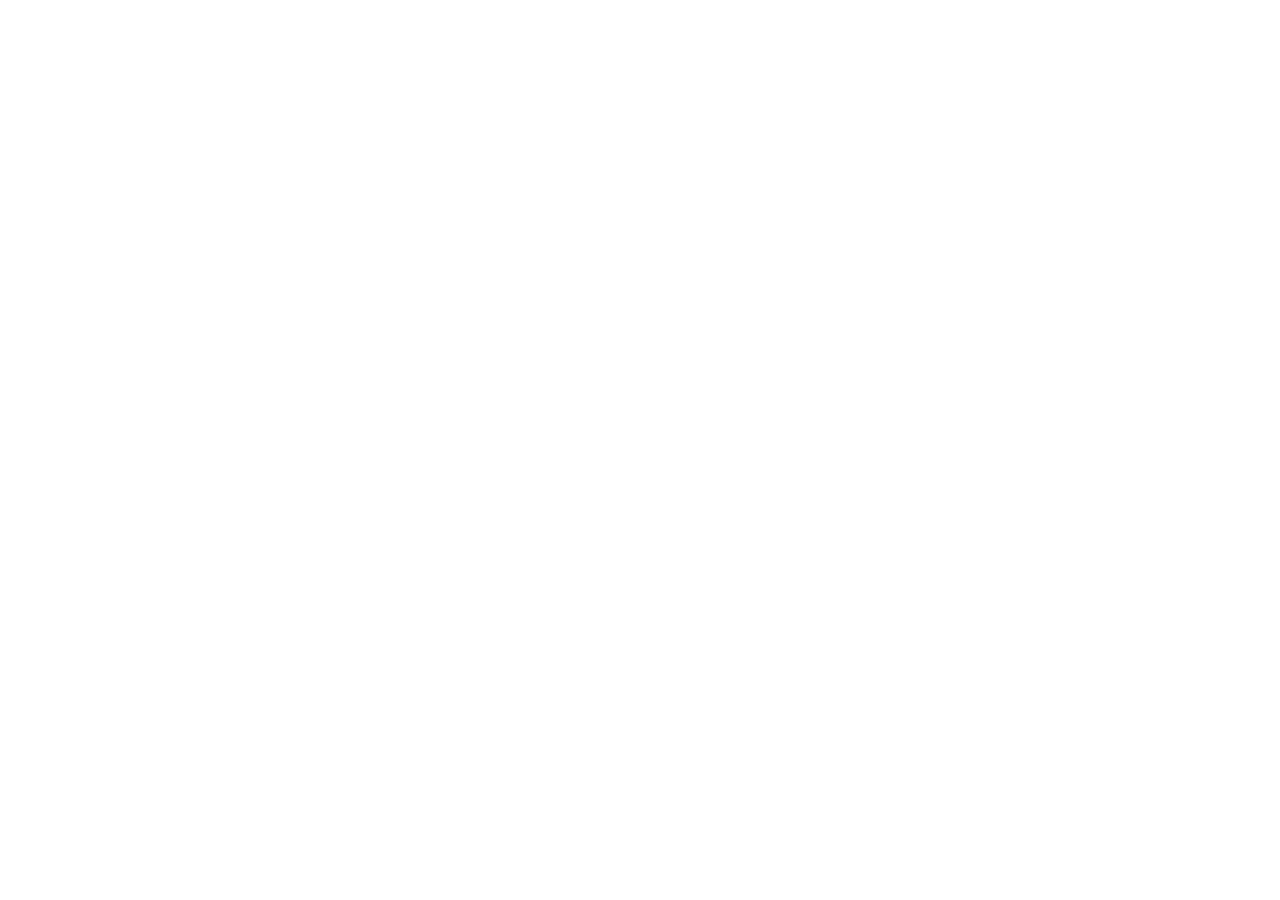
==== crates/inspect-web/index.html @ 6d289a97 "LDW280-17619 sheet 3: the first redrawing, with its viewer A fully constrained redraw of Grumman dra" ====
<!doctype html>
<html lang="en" data-theme="white">
<head>
<meta charset="utf-8">
<meta name="viewport" content="width=device-width, initial-scale=1, viewport-fit=cover">
<title>Apollo LEM redrawings</title>
<link rel="icon" href="data:,">
<script>
  // The look before the page is up: the system's scheme.
  if (matchMedia("(prefers-color-scheme: dark)").matches) document.documentElement.dataset.theme = "hud";
  // No WebGPU: the static page, without loading the viewer. (?nogpu=1 pretends.)
  if (!navigator.gpu || /[?&]nogpu\b/.test(location.search)) {
    location.replace("fallback.html?reason=" + encodeURIComponent("WebGPU is not available in this browser."));
  }
</script>
<link data-trunk rel="css" href="theme.css">
<link data-trunk rel="copy-file" href="fallback.html">
<link data-trunk rel="copy-file" href="about.html">
<link data-trunk rel="copy-dir" href="fonts">
<link data-trunk rel="rust" data-bindgen-target="web" />
</head>
<body></body>
</html>
---- crates/inspect-web/theme.css ----
/* lmsheets inspector: the chrome's themes.
 *
 * One layout, two looks, each only tokens (docs/redraw-plan.md §5, Themes):
 *  - "white" (White lab): white panels, hairlines, normal-case sans, one
 *    blue accent, the sheet on paper.
 *  - "hud" (HUD): near-black, cyan hairlines, monospace capitals, the sheet
 *    dark too (the canvases follow; see lmsheets-inspector's Theme).
 * The page follows prefers-color-scheme until the switch is used; the
 * `data-theme` on <html> is set by the chrome. Fonts are vendored (SIL Open
 * Font Licence) so the app runs with no network. */

@font-face {
  font-family: "JetBrains Mono";
  src: url("fonts/JetBrainsMono[wght].ttf") format("truetype");
  font-weight: 100 800;
  font-display: swap;
}
@font-face {
  font-family: "Inter";
  src: url("fonts/Inter[opsz,wght].ttf") format("truetype");
  font-weight: 100 900;
  font-display: swap;
}

:root, :root[data-theme="white"] {
  --bg: #f4f5f6;
  --panel: #ffffff;
  --line: #d9dde1;
  --text: #20252a;
  --muted: #7b848c;
  --accent: #1f6feb;
  --accent2: #d4572a;
  --on-bg: #e8f0fd;
  --red: #c4351f;
  --font: "Inter", -apple-system, "Helvetica Neue", Helvetica, Arial, sans-serif;
  --mono: "JetBrains Mono", "SF Mono", Menlo, Consolas, monospace;
  --size: 13px;
  --case: none;
  --track: 0.01em;
  --radius: 6px;
  --nav-shadow: 0 2px 10px rgba(30, 40, 50, 0.16);
  --stage: #e9ebed;
  --float: rgba(255, 255, 255, 0.97);
  --solid: #ffffff;
}

:root[data-theme="hud"] {
  --bg: #070b10;
  --panel: transparent;
  --line: rgba(110, 220, 255, 0.28);
  --text: #b9e8f5;
  --muted: #5d8796;
  --accent: #5fe0ff;
  --accent2: #ffb454;
  --on-bg: rgba(95, 224, 255, 0.12);
  --red: #ff6a55;
  --font: "JetBrains Mono", "SF Mono", Menlo, Consolas, monospace;
  --mono: "JetBrains Mono", "SF Mono", Menlo, Consolas, monospace;
  --size: 12.5px;
  --case: uppercase;
  --track: 0.1em;
  --radius: 0;
  --nav-shadow: none;
  --stage: #070b10;
  --float: rgba(7, 11, 16, 0.985);
  --solid: #070b10;
}

* { box-sizing: border-box; }

html, body {
  margin: 0;
  height: 100%;
  overflow: hidden;
  background: var(--bg);
  color: var(--text);
  font: var(--size) / 1.45 var(--font);
  letter-spacing: var(--track);
  -webkit-font-smoothing: antialiased;
}
@media (prefers-reduced-motion: no-preference) {
  html, body { transition: background 0.2s, color 0.2s; }
}

button { font: inherit; letter-spacing: inherit; color: inherit; }

/* The window: a bar, then the stage beside the layers panel, then the status
 * line. */
.shell {
  display: grid;
  grid-template-columns: 1fr 292px;
  grid-template-rows: 44px 1fr 28px;
  height: 100%;
}

.bar {
  grid-column: 1 / 3;
  display: flex;
  align-items: center;
  gap: 14px;
  padding: 0 16px;
  border-bottom: 1px solid var(--line);
  background: var(--panel);
  text-transform: var(--case);
}
.bar .spacer, .status .spacer { flex: 1; }

.doc-title { color: var(--muted); }
.doc-title b { font-weight: 400; }

.group { display: flex; gap: 2px; }

button {
  background: none;
  border: 1px solid transparent;
  padding: 4px 10px;
  border-radius: var(--radius);
  color: var(--muted);
  cursor: pointer;
  text-transform: var(--case);
}
button:hover { color: var(--text); border-color: var(--line); }
button.on { color: var(--accent); border-color: var(--line); background: var(--on-bg); }
#theme { color: var(--text); border-color: var(--line); }
#theme:hover { border-color: var(--accent); }

.opacity {
  display: flex;
  align-items: center;
  gap: 8px;
  color: var(--muted);
}
.opacity .n { min-width: 4ch; text-align: right; font-variant-numeric: tabular-nums; color: var(--text); }
input[type="range"] {
  width: 120px;
  accent-color: var(--accent);
  margin: 0;
}

/* The stage holds the panes and the navigator. */
.stage {
  position: relative;
  overflow: hidden;
  background: var(--stage);
}
.panes {
  position: absolute;
  inset: 0;
  display: flex;
  justify-content: center;
  align-items: flex-start;
}
canvas.pane {
  display: block;
  touch-action: none;
  cursor: crosshair;
}
canvas.pane.hidden { display: none; }
/* The split between two panes. */
canvas.pane + canvas.pane { border-left: 1px solid var(--line); }

/* The navigator: the sheet in the corner, the view boxed. */
.nav {
  position: absolute;
  right: 14px;
  bottom: 14px;
  z-index: 3;
  overflow: hidden;
  border: 1px solid var(--line);
  border-radius: var(--radius);
  box-shadow: var(--nav-shadow);
  background: var(--stage);
  line-height: 0;
}
.nav canvas { display: block; touch-action: none; cursor: crosshair; }
.nav-box {
  position: absolute;
  pointer-events: none;
  border: 1.5px solid var(--accent);
  background: color-mix(in srgb, var(--accent) 12%, transparent);
}

.fail {
  position: absolute;
  inset: 0;
  display: flex;
  align-items: center;
  justify-content: center;
  padding: 40px;
  text-align: center;
  color: var(--red);
  font-family: var(--mono);
}

/* The layers panel. */
.side {
  border-left: 1px solid var(--line);
  background: var(--panel);
  overflow: auto;
  padding: 14px 16px;
  text-transform: var(--case);
}
.side h2 {
  margin: 0 0 8px;
  font-size: 11px;
  font-weight: 500;
  color: var(--muted);
  text-transform: uppercase;
  letter-spacing: 0.14em;
}
.row {
  display: flex;
  align-items: center;
  gap: 10px;
  padding: 4px 0;
  cursor: pointer;
  user-select: none;
}
.row { letter-spacing: 0.04em; }
.row .name { flex: 1; overflow: hidden; text-overflow: ellipsis; white-space: nowrap; }
.row .n { color: var(--muted); font-variant-numeric: tabular-nums; }
.row.off { color: var(--muted); }
.row.off .dot { opacity: 0.25; }
.row.empty .name, .row.empty .n { opacity: 0.5; }
.tog {
  width: 22px; height: 12px;
  border-radius: 6px;
  border: 1px solid var(--line);
  position: relative;
  flex: none;
}
.tog::after {
  content: "";
  position: absolute;
  top: 2px; left: 2px;
  width: 6px; height: 6px;
  border-radius: 3px;
  background: var(--muted);
}
.row:not(.off) .tog { border-color: var(--accent); }
.row:not(.off) .tog::after { left: 12px; background: var(--accent); }
.dot { width: 8px; height: 8px; border-radius: 50%; flex: none; box-shadow: 0 0 0 1px var(--line); }

/* The status line. */
.status {
  grid-column: 1 / 3;
  display: flex;
  align-items: center;
  gap: 22px;
  padding: 0 16px;
  border-top: 1px solid var(--line);
  font-family: var(--mono);
  font-size: 11px;
  color: var(--muted);
  background: var(--panel);
  text-transform: var(--case);
}
.status .k { margin-right: 6px; font-size: 10px; letter-spacing: 0.08em; }
.status .v { color: var(--text); min-width: 7ch; display: inline-block; }
.status span { white-space: nowrap; }
.status .node { color: var(--accent2); }
.status > span:first-child { flex: 1 1 0; min-width: 0; display: flex; }
.status > span:first-child .v { display: block; flex: 1; min-width: 0; overflow: hidden; text-overflow: ellipsis; }
.status > span:not(:first-child) { flex: none; }
.status .live { color: var(--accent); }
.bench { color: var(--muted); }

@media (prefers-reduced-motion: reduce) {
  * { transition: none !important; }
}

/* The constraints section of the side panel. */
.side h2.section { margin-top: 18px; padding-top: 14px; border-top: 1px solid var(--line); }
.side h3 {
  margin: 10px 0 2px;
  font-size: 10.5px;
  font-weight: 500;
  color: var(--muted);
  text-transform: uppercase;
  letter-spacing: 0.12em;
}

/* The detail drawer of the pinned item: about half the stage, from the
 * right, with larger type and a card per section. The canvas beside it stays
 * live. */
.drawer {
  position: absolute;
  top: 0;
  right: 0;
  bottom: 0;
  z-index: 4;
  width: min(48%, 760px);
  overflow: auto;
  padding: 14px 18px 24px;
  background: var(--float);
  border-left: 1px solid var(--line);
  box-shadow: var(--nav-shadow);
  font-size: 14px;
  line-height: 1.5;
}
.dhead { display: flex; align-items: center; gap: 8px; margin-bottom: 8px; position: sticky; top: -14px; padding: 6px 0; background: var(--float); }
.dtitle { flex: 1; color: var(--accent); font-weight: 600; font-size: 17px; overflow-wrap: anywhere; text-transform: var(--case); }
.drawer .close { padding: 0 12px; font-size: 20px; line-height: 1.4; }
.card { border: 1px solid var(--line); border-radius: var(--radius); padding: 8px 14px 10px; margin-bottom: 12px; background: color-mix(in srgb, var(--float) 70%, var(--bg)); }
.card h3 { margin: 2px 0 6px; font-size: 11px; font-weight: 600; color: var(--muted); text-transform: uppercase; letter-spacing: 0.12em; }
.drow { display: flex; gap: 14px; padding: 3px 0; align-items: baseline; }
.drow .k { flex: none; width: 132px; color: var(--muted); font-size: 12px; text-transform: var(--case); }
.drow .v { flex: 1; min-width: 0; overflow-wrap: anywhere; word-break: break-word; font-family: var(--mono); font-size: 13px; text-transform: none; }
.drawer a { color: var(--accent); cursor: pointer; text-decoration: underline; text-decoration-color: color-mix(in srgb, var(--accent) 40%, transparent); }
.drawer a:hover { text-decoration-color: var(--accent); }

/* The Details chip in the status bar. */
.chip { padding: 1px 10px; font-size: 11px; color: var(--accent); border-color: var(--accent); }
.chip.on { background: var(--on-bg); }

/* Disclosures in the side panel. */
.side details { margin-top: 6px; }
.side summary { cursor: pointer; color: var(--muted); font-size: 11px; text-transform: uppercase; letter-spacing: 0.12em; padding: 4px 0; user-select: none; }
.side details[open] > summary { color: var(--text); }
.side .row.plain { cursor: default; }
.side .hint { color: var(--muted); font-size: 11.5px; margin: 2px 0 6px; text-transform: none; }

/* ---- About, the scrim, and the mobile layout (chunk 24a) ---- */

.mobile-only { display: none !important; }
.scrim { display: none; position: fixed; inset: 0; z-index: 20; background: rgba(0, 0, 0, 0.38); }
.scrim.on { display: block; }
.modal {
  display: none;
  position: fixed;
  z-index: 30;
  left: 50%; top: 50%;
  transform: translate(-50%, -50%);
  width: min(720px, calc(100vw - 32px));
  max-height: min(86vh, 900px);
  overflow: auto;
  padding: 18px 22px 22px;
  background: var(--solid);
  color: var(--text);
  border: 1px solid var(--line);
  border-radius: var(--radius);
  box-shadow: var(--nav-shadow);
  font-size: 14px;
  line-height: 1.55;
  text-transform: none;
}
.modal.on { display: block; }
.modal .close { position: sticky; float: right; top: 0; padding: 0 12px; font-size: 22px; line-height: 1.4; }
.about-body h2 { margin: 0 0 10px; font-size: 18px; color: var(--accent); text-transform: var(--case); }
.about-body h3 { margin: 18px 0 6px; font-size: 11px; color: var(--muted); text-transform: uppercase; letter-spacing: 0.12em; }
.about-body p { margin: 0 0 10px; }
.about-body ul { margin: 0 0 10px; padding-left: 20px; }
.about-body li { margin-bottom: 4px; }
.about-body a { color: var(--accent); }

/* The wipe: both panes the size of the stage, the redraw on top, clipped at
 * the divider (inline clip-path from the shell). */
.panes.wipe { display: block; }
.panes.wipe canvas.pane { position: absolute; left: 0; top: 0; border-left: none; }
.wipe-handle {
  position: absolute; top: 0; bottom: 0; z-index: 3;
  width: 44px; margin-left: -22px;
  cursor: ew-resize; touch-action: none;
}
.wipe-handle::before {
  content: ""; position: absolute; left: 21px; top: 0; bottom: 0; width: 2px;
  background: var(--accent);
}
.wipe-knob {
  position: absolute; left: 4px; top: 50%; width: 36px; height: 36px; margin-top: -18px;
  display: flex; align-items: center; justify-content: center;
  border-radius: 50%; border: 2px solid var(--accent);
  background: var(--float); color: var(--accent); font-size: 18px; line-height: 1;
}

/* The mobile layout: one pane at a time, the bar's switch, a bottom sheet for
 * the pinned item and a menu sheet for everything else. */
.shell[data-layout="mobile"] {
  display: block;
  position: relative;
  height: 100vh;
  height: 100dvh;
  font-size: 14px;
}
.shell[data-layout="mobile"] .desktop-only,
.shell[data-layout="mobile"] #mode-side,
.shell[data-layout="mobile"] .status { display: none !important; }
.shell[data-layout="mobile"] .mobile-only { display: flex !important; }
.shell[data-layout="mobile"] .bar {
  position: absolute; top: 0; left: 0; right: 0; height: 48px; z-index: 5;
  padding: 0 8px; gap: 6px;
  padding-top: env(safe-area-inset-top);
}
.shell[data-layout="mobile"] .shell[data-layout="mobile"] .doc-title { display: none; }
.shell[data-layout="mobile"] .group button { padding: 8px 9px; min-height: 36px; }
.shell[data-layout="mobile"] #menu { padding: 8px 10px; min-height: 36px; display: inline-flex !important; }
.shell[data-layout="mobile"] .opacity {
  position: absolute; top: 52px; left: 8px; right: 8px; z-index: 4;
  padding: 6px 12px; border: 1px solid var(--line); border-radius: var(--radius);
  background: var(--float);
}
.shell[data-layout="mobile"] .opacity input { flex: 1; width: auto; }
.shell[data-layout="mobile"] .stage { position: absolute; inset: 48px 0 0 0; }
.shell[data-layout="mobile"] canvas.pane { cursor: default; }
.shell[data-layout="mobile"] .nav { bottom: auto; top: 10px; right: 10px; }

/* The bottom sheet of the pinned item. */
.sheet {
  position: absolute; left: 0; right: 0; bottom: 0; z-index: 6;
  display: flex; flex-direction: column;
  max-height: 100%;
  background: var(--solid);
  border-top: 1px solid var(--line);
  border-radius: 12px 12px 0 0;
  box-shadow: 0 -4px 18px rgba(0, 0, 0, 0.22);
  padding-bottom: env(safe-area-inset-bottom);
  text-transform: none;
}
.sheet.half { height: 52%; }
.sheet.full { height: 100%; border-radius: 0; }
.sheet .grip { flex: none; height: 22px; display: flex; justify-content: center; align-items: center; touch-action: none; cursor: grab; }
.sheet .grip-bar { width: 44px; height: 5px; border-radius: 3px; background: var(--line); }
.sheet .peek { flex: none; display: flex; align-items: center; gap: 8px; padding: 0 8px 8px 16px; min-height: 40px; }
.sheet .sum { flex: 1; min-width: 0; overflow: hidden; text-overflow: ellipsis; white-space: nowrap; color: var(--accent); font-weight: 600; }
.sheet .close { padding: 2px 12px; font-size: 22px; line-height: 1.3; min-height: 36px; }
.sheet-body { flex: 1; overflow: auto; padding: 4px 14px 24px; font-size: 14px; line-height: 1.5; }
.sheet-body .drow { flex-wrap: wrap; gap: 4px 12px; }
.sheet-body .drow .k { width: auto; min-width: 110px; }
.sheet-body a { color: var(--accent); text-decoration: underline; text-decoration-color: color-mix(in srgb, var(--accent) 40%, transparent); }

/* The menu sheet: the side panel as a sheet from the bottom. */
.shell[data-layout="mobile"] .side {
  display: none;
  position: fixed; left: 0; right: 0; bottom: 0; z-index: 25;
  max-height: 78%;
  border-left: none; border-top: 1px solid var(--line);
  border-radius: 12px 12px 0 0;
  background: var(--solid);
  padding: 8px 16px calc(16px + env(safe-area-inset-bottom));
  box-shadow: 0 -4px 18px rgba(0, 0, 0, 0.3);
}
.shell[data-layout="mobile"] .side.open { display: block; }
.shell[data-layout="mobile"] .row { padding: 9px 0; }
.shell[data-layout="mobile"] .side summary { padding: 9px 0; }
.menu-head { align-items: center; justify-content: space-between; padding: 4px 0 8px; color: var(--accent); }
.menu-actions { gap: 8px; padding-bottom: 8px; }
.menu-actions button { flex: 1; border-color: var(--line); color: var(--text); padding: 10px 12px; }
.shell[data-layout="mobile"] .modal { width: calc(100vw - 20px); max-height: 88dvh; }
.shell[data-layout="desktop"] #mode-wipe { display: none; }
.shell[data-layout="mobile"] .shell[data-layout="mobile"] .bar { letter-spacing: 0.02em; font-size: 12px; }
.shell[data-layout="mobile"] .spacer { display: none; }
.shell[data-layout="mobile"] .group { flex: 1; }
.shell[data-layout="mobile"] .group button { flex: 1; padding: 8px 4px; }
.sheet-head { flex: none; touch-action: none; cursor: grab; }
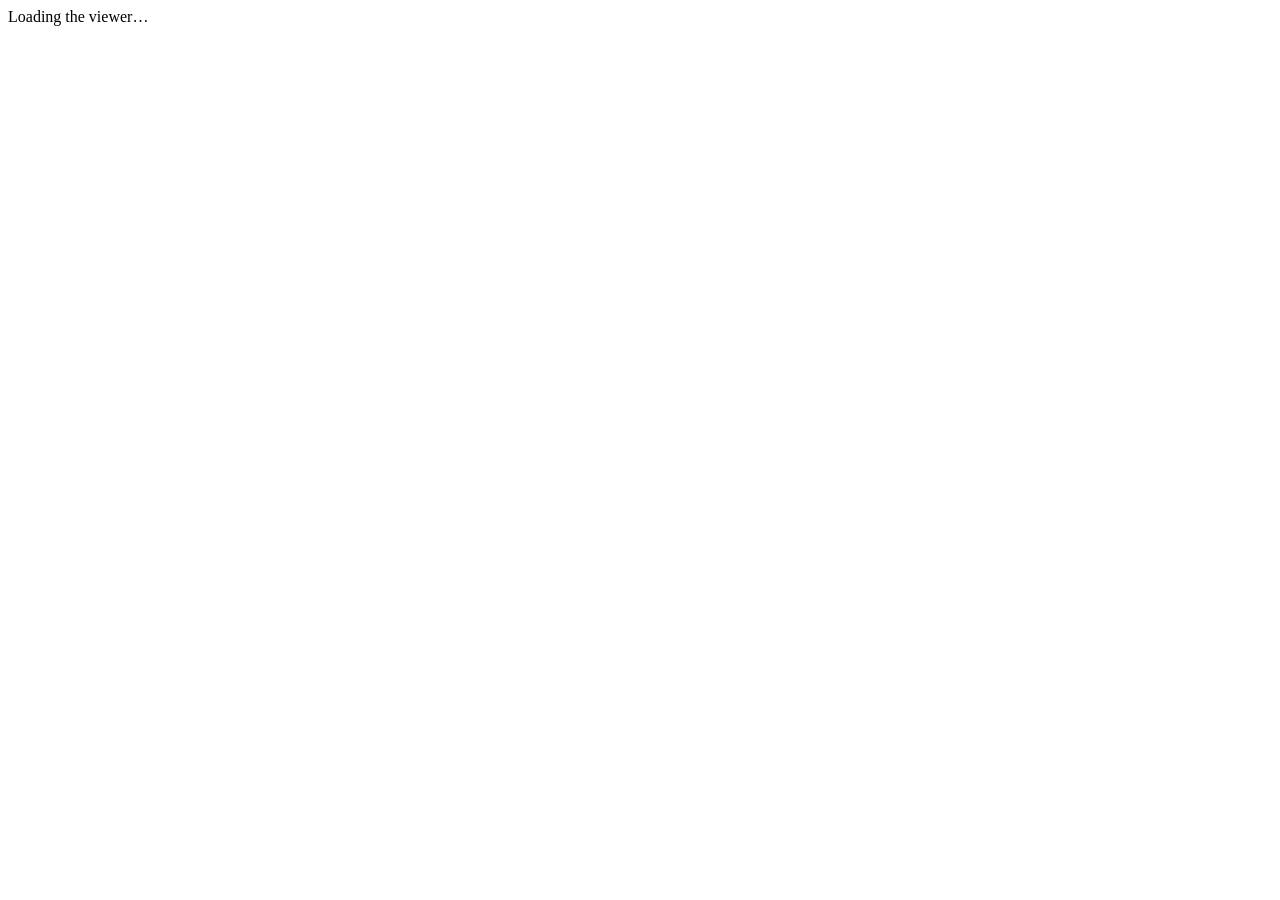
==== commit ee1ff1ab: "Slimmer site: subset fonts, smaller wasm, loading indicator, wider pick reach, phone wipe fix (lmshe" ====
--- a/crates/inspect-web/index.html
+++ b/crates/inspect-web/index.html
@@ -13,11 +13,76 @@
     location.replace("fallback.html?reason=" + encodeURIComponent("WebGPU is not available in this browser."));
   }
 </script>
+<script>
+  // The indicator in <body> (#boot): the viewer's download with its bytes, then
+  // the sheet's loading; the viewer removes it when the first frame is drawn.
+  // The .wasm is the bulk of a first visit, so its response body is counted as
+  // it streams. Its length is the Content-Length when the body comes as it is;
+  // a compressed body's is the compressed length, so then site.sh's WASM_BYTES
+  // (the file's size) stands in, or only the bytes received are shown.
+  (function () {
+    var WASM_BYTES = 0; // the wasm file's size, set by site.sh
+    var el = function (id) { return document.getElementById(id); };
+    var show = function (phase, got, total) {
+      var phaseEl = el("boot-phase");
+      if (!phaseEl) return;
+      phaseEl.textContent = phase;
+      var track = el("boot-track");
+      var mb = function (n) { return (n / 1e6).toFixed(1); };
+      if (got == null) { track.hidden = true; el("boot-bytes").textContent = ""; return; }
+      track.hidden = !total;
+      if (total) {
+        var pct = Math.min(100, Math.round(100 * got / total));
+        el("boot-fill").style.width = pct + "%";
+        track.setAttribute("aria-valuenow", pct);
+      }
+      el("boot-bytes").textContent = total ? mb(got) + " of " + mb(total) + " MB" : mb(got) + " MB";
+    };
+    var failed = function (why) {
+      location.replace("fallback.html?reason=" + encodeURIComponent("The viewer could not be loaded: " + why));
+    };
+    var plain = window.fetch;
+    window.fetch = function (input) {
+      var url = typeof input === "string" ? input : (input && input.url) || String(input);
+      var result = plain.apply(this, arguments);
+      if (!/\.wasm([?#]|$)/.test(url)) return result;
+      return result.then(function (r) {
+        if (!r.ok) { failed("HTTP " + r.status); return r; }
+        if (!r.body) return r;
+        var length = +r.headers.get("content-length") || 0;
+        var total = r.headers.get("content-encoding") ? WASM_BYTES : (length || WASM_BYTES);
+        var got = 0;
+        var reader = r.body.getReader();
+        show("Downloading the viewer", 0, total);
+        var body = new ReadableStream({
+          pull: function (c) {
+            return reader.read().then(function (x) {
+              if (x.done) { show("Loading the sheet\u2026"); c.close(); return; }
+              got += x.value.length;
+              show("Downloading the viewer", got, total);
+              c.enqueue(x.value);
+            }, function (e) { failed(String(e)); c.error(e); });
+          },
+          cancel: function (why) { return reader.cancel(why); }
+        });
+        return new Response(body, { status: r.status, statusText: r.statusText, headers: r.headers });
+      }, function (e) { failed(String(e)); throw e; });
+    };
+  })();
+</script>
 <link data-trunk rel="css" href="theme.css">
 <link data-trunk rel="copy-file" href="fallback.html">
 <link data-trunk rel="copy-file" href="about.html">
 <link data-trunk rel="copy-dir" href="fonts">
-<link data-trunk rel="rust" data-bindgen-target="web" />
+<link data-trunk rel="rust" data-cargo-profile="web" data-wasm-opt="z" data-bindgen-target="web" />
 </head>
-<body></body>
+<body>
+<div id="boot" role="status">
+  <div class="box">
+    <div class="phase" id="boot-phase">Loading the viewer…</div>
+    <div class="bar-track" id="boot-track" role="progressbar" aria-label="Download" aria-valuemin="0" aria-valuemax="100" hidden><div class="bar-fill" id="boot-fill"></div></div>
+    <div class="bytes" id="boot-bytes"></div>
+  </div>
+</div>
+</body>
 </html>
--- a/crates/inspect-web/theme.css
+++ b/crates/inspect-web/theme.css
@@ -9,17 +9,21 @@
  * `data-theme` on <html> is set by the chrome. Fonts are vendored (SIL Open
  * Font Licence) so the app runs with no network. */
 
+/* Subsets of the fonts (tools/publish/subset-fonts.sh; the originals are in
+ * fonts-src/): a character outside the range falls back to a system font. */
 @font-face {
   font-family: "JetBrains Mono";
-  src: url("fonts/JetBrainsMono[wght].ttf") format("truetype");
+  src: url("fonts/JetBrainsMono-subset.woff2") format("woff2");
   font-weight: 100 800;
   font-display: swap;
+  unicode-range: U+0020-007E, U+00A0-017F, U+0391-03C9, U+2010-2027, U+2030-203A, U+2044, U+20AC, U+2122, U+2190-2199, U+2205, U+2212, U+2215, U+2218, U+221A, U+221E, U+2248, U+2260, U+2264, U+2265, U+2300, U+2318, U+25CF, U+25CB;
 }
 @font-face {
   font-family: "Inter";
-  src: url("fonts/Inter[opsz,wght].ttf") format("truetype");
+  src: url("fonts/Inter-subset.woff2") format("woff2");
   font-weight: 100 900;
   font-display: swap;
+  unicode-range: U+0020-007E, U+00A0-017F, U+0391-03C9, U+2010-2027, U+2030-203A, U+2044, U+20AC, U+2122, U+2190-2199, U+2205, U+2212, U+2215, U+2218, U+221A, U+221E, U+2248, U+2260, U+2264, U+2265, U+2300, U+2318, U+25CF, U+25CB;
 }
 
 :root, :root[data-theme="white"] {
@@ -357,6 +361,8 @@
  * the divider (inline clip-path from the shell). */
 .panes.wipe { display: block; }
 .panes.wipe canvas.pane { position: absolute; left: 0; top: 0; border-left: none; }
+/* The redraw comes first in the markup, so it is lifted over the scan. */
+.panes.wipe canvas.pane:first-child { z-index: 1; }
 .wipe-handle {
   position: absolute; top: 0; bottom: 0; z-index: 3;
   width: 44px; margin-left: -22px;
@@ -383,7 +389,8 @@
   font-size: 14px;
 }
 .shell[data-layout="mobile"] .desktop-only,
-.shell[data-layout="mobile"] #mode-side,
+.shell[data-layout="mobile"] #mode-redraw,
+.shell[data-layout="mobile"] #mode-scan,
 .shell[data-layout="mobile"] .status { display: none !important; }
 .shell[data-layout="mobile"] .mobile-only { display: flex !important; }
 .shell[data-layout="mobile"] .bar {
@@ -391,7 +398,7 @@
   padding: 0 8px; gap: 6px;
   padding-top: env(safe-area-inset-top);
 }
-.shell[data-layout="mobile"] .shell[data-layout="mobile"] .doc-title { display: none; }
+.shell[data-layout="mobile"] .doc-title { display: none; }
 .shell[data-layout="mobile"] .group button { padding: 8px 9px; min-height: 36px; }
 .shell[data-layout="mobile"] #menu { padding: 8px 10px; min-height: 36px; display: inline-flex !important; }
 .shell[data-layout="mobile"] .opacity {
@@ -447,8 +454,47 @@
 .menu-actions button { flex: 1; border-color: var(--line); color: var(--text); padding: 10px 12px; }
 .shell[data-layout="mobile"] .modal { width: calc(100vw - 20px); max-height: 88dvh; }
 .shell[data-layout="desktop"] #mode-wipe { display: none; }
-.shell[data-layout="mobile"] .shell[data-layout="mobile"] .bar { letter-spacing: 0.02em; font-size: 12px; }
+.shell[data-layout="mobile"] .bar { letter-spacing: 0.02em; font-size: 12px; }
 .shell[data-layout="mobile"] .spacer { display: none; }
 .shell[data-layout="mobile"] .group { flex: 1; }
 .shell[data-layout="mobile"] .group button { flex: 1; padding: 8px 4px; }
 .sheet-head { flex: none; touch-action: none; cursor: grab; }
+
+.doc-title { white-space: nowrap; overflow: hidden; text-overflow: ellipsis; min-width: 0; }
+
+/* Compare on a phone: stacked in a portrait window, the redraw above the scan,
+ * a thin divider between; abreast in landscape. The sheet of a pin covers the
+ * lower (or right) pane only, and only its summary line at first. */
+.panes.stacked { flex-direction: column; }
+.panes.stacked canvas.pane + canvas.pane { border-left: none; border-top: 1px solid var(--line); }
+.shell[data-layout="mobile"][data-split="abreast"] .sheet { left: 50%; }
+.shell[data-layout="mobile"] .sheet .grip { height: 16px; }
+.shell[data-layout="mobile"] .sheet .peek { min-height: 32px; padding-bottom: 4px; }
+.shell[data-layout="mobile"] .sheet .close { min-height: 30px; padding-top: 0; padding-bottom: 0; }
+
+/* The page before the viewer is up (index.html): what is being fetched and
+ * how much of it has come, in the theme's tokens. No motion: the bar jumps to
+ * the bytes received, and has no length to show before the size is known. */
+#boot {
+  position: fixed;
+  inset: 0;
+  z-index: 100;
+  display: flex;
+  align-items: center;
+  justify-content: center;
+  padding: 0 16px;
+  background: var(--bg);
+  color: var(--text);
+}
+#boot .box { width: min(100%, 360px); text-transform: var(--case); }
+#boot .phase { margin-bottom: 8px; }
+#boot .bar-track { height: 4px; background: var(--line); }
+#boot .bar-fill { height: 100%; width: 0; background: var(--accent); }
+#boot .bytes {
+  margin-top: 6px;
+  min-height: 1.45em;
+  color: var(--muted);
+  font-family: var(--mono);
+  font-size: 11px;
+  font-variant-numeric: tabular-nums;
+}
